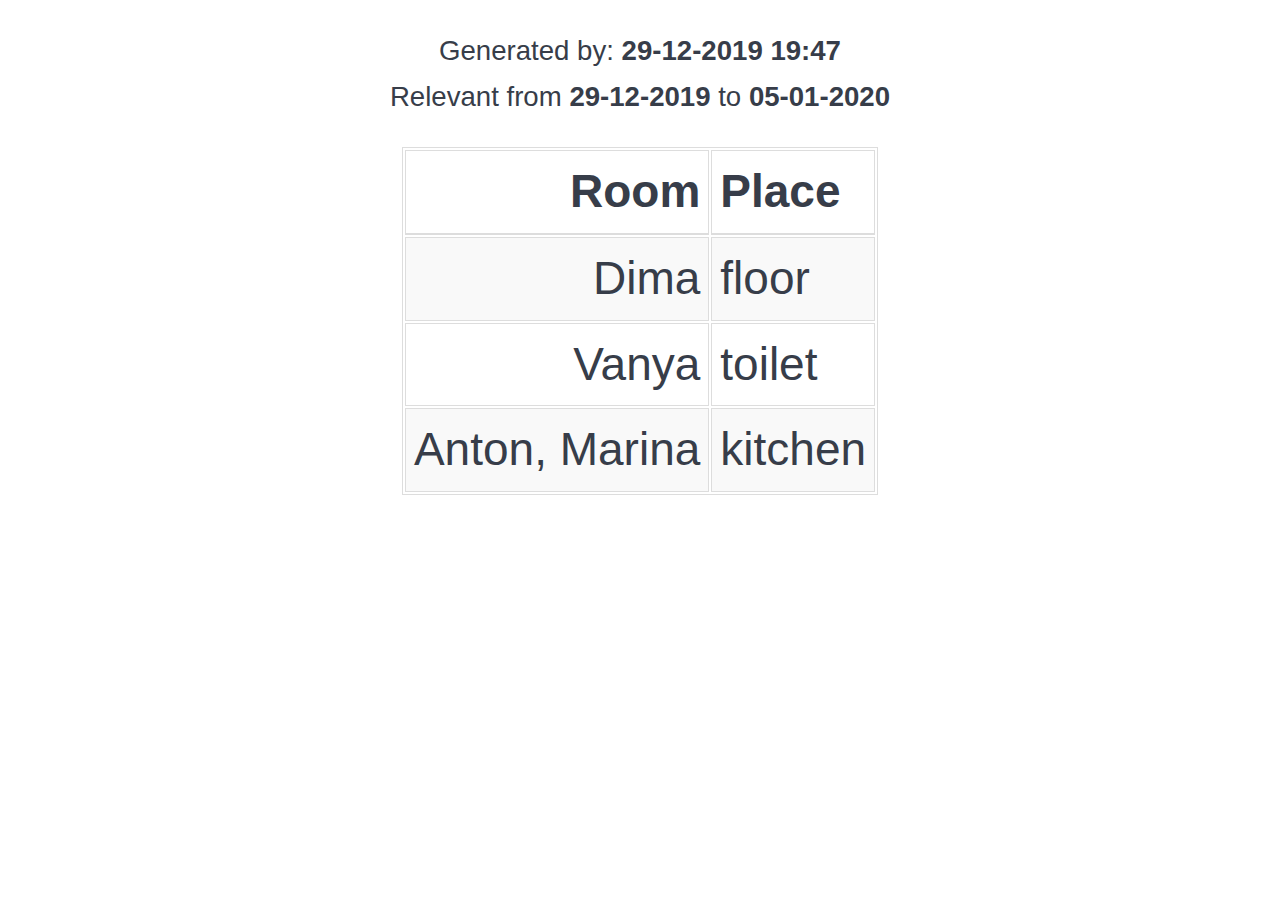
==== index.html @ c8c19480 "first commit with a fully working project" ====
<!DOCTYPE html>
<html>
<head>
<meta charset="utf-8">
<title>Cleaning rasp</title>
<link rel="stylesheet" href="style.css">
</head>
<body id="preview">
<center>
<p>Generated by: <b>29-12-2019 19:47</b> <br>Relevant from <b>29-12-2019</b> to <b>05-01-2020</b></p>
<table class="table table-striped table-bordered">
<thead>
<tr>
<th style="text-align:right">Room</th>
<th style="text-align:left">Place</th>
</tr>
</thead>
<tbody>
<tr>
<td style="text-align:right">Dima</td>
<td style="text-align:left">floor</td>
</tr>
<tr>
<td style="text-align:right">Vanya</td>
<td style="text-align:left">toilet</td>
</tr>
<tr>
<td style="text-align:right">Anton, Marina</td>
<td style="text-align:left">kitchen</td>
</tr>
</tbody>
</table>
</center>
</body>
</html>
---- style.css ----
@charset "UTF-8";


.table>thead>tr>th {
    padding: 8px;
    line-height: 1.4285714;
    border-top: 1px solid #ddd
}

.table>thead>tr>td,
.table>tbody>tr>th,
.table>tbody>tr>td,
.table>tfoot>tr>th,
.table>tfoot>tr>td {
    padding: 8px;
    line-height: 1.4285714;
    vertical-align: top;
    border-top: 1px solid #ddd
}

.table>thead>tr>th {
    vertical-align: bottom;
    border-bottom: 2px solid #ddd
}


.table>tbody+tbody {
    border-top: 2px solid #ddd
}

.table .table {
    background-color: #fff
}


.table-bordered,
.table-bordered>thead>tr>th,
.table-bordered>thead>tr>td,
.table-bordered>tbody>tr>th,
.table-bordered>tbody>tr>td,
.table-bordered>tfoot>tr>th,
.table-bordered>tfoot>tr>td {
    border: 1px solid #ddd
}

.table-bordered>thead>tr>th,
.table-bordered>thead>tr>td {
    border-bottom-width: 2px
}

.table-striped>tbody>tr:nth-child(odd)>td,
.table-striped>tbody>tr:nth-child(odd)>th {
    background-color: #f9f9f9
}

html {
    font-size: 2.875em;
    background: #fff;
    color: #373D49
}

body {
    font-family: "Source Sans Pro", "Helvetica Neue", Helvetica, Arial, sans-serif;
    height: 100%;
    font-size: 1rem;
    font-weight: 400;
    line-height: 1rem
}

th,
td {
    padding: 12px
}


p {
    font-size: .6em;
}
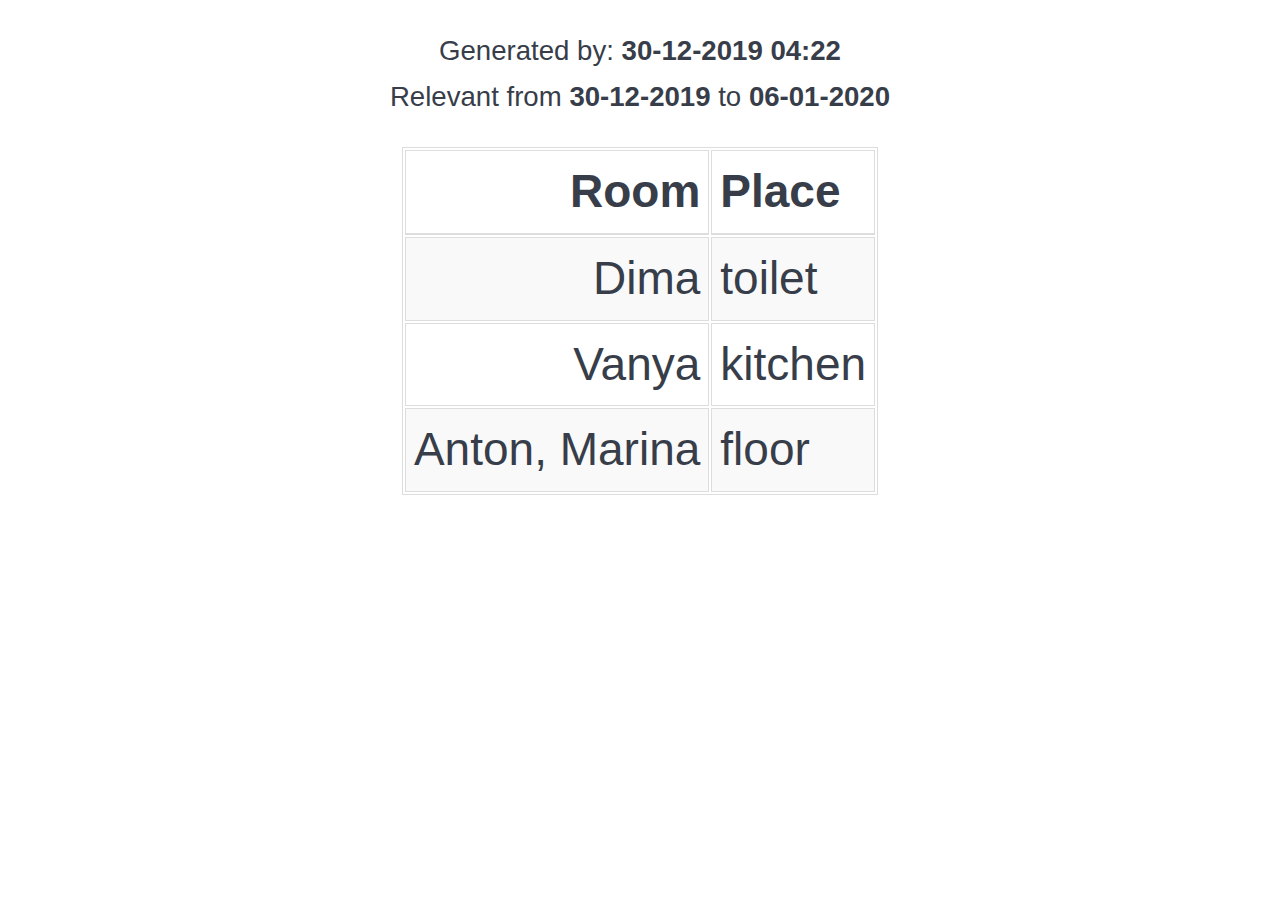
==== commit 58c4fbf8: "change paths in generator.sh" ====
--- a/index.html
+++ b/index.html
@@ -7,7 +7,7 @@
 </head>
 <body id="preview">
 <center>
-<p>Generated by: <b>29-12-2019 19:47</b> <br>Relevant from <b>29-12-2019</b> to <b>05-01-2020</b></p>
+<p>Generated by: <b>30-12-2019 04:22</b> <br>Relevant from <b>30-12-2019</b> to <b>06-01-2020</b></p>
 <table class="table table-striped table-bordered">
 <thead>
 <tr>
@@ -18,15 +18,15 @@
 <tbody>
 <tr>
 <td style="text-align:right">Dima</td>
-<td style="text-align:left">floor</td>
+<td style="text-align:left">toilet</td>
 </tr>
 <tr>
 <td style="text-align:right">Vanya</td>
-<td style="text-align:left">toilet</td>
+<td style="text-align:left">kitchen</td>
 </tr>
 <tr>
 <td style="text-align:right">Anton, Marina</td>
-<td style="text-align:left">kitchen</td>
+<td style="text-align:left">floor</td>
 </tr>
 </tbody>
 </table>
